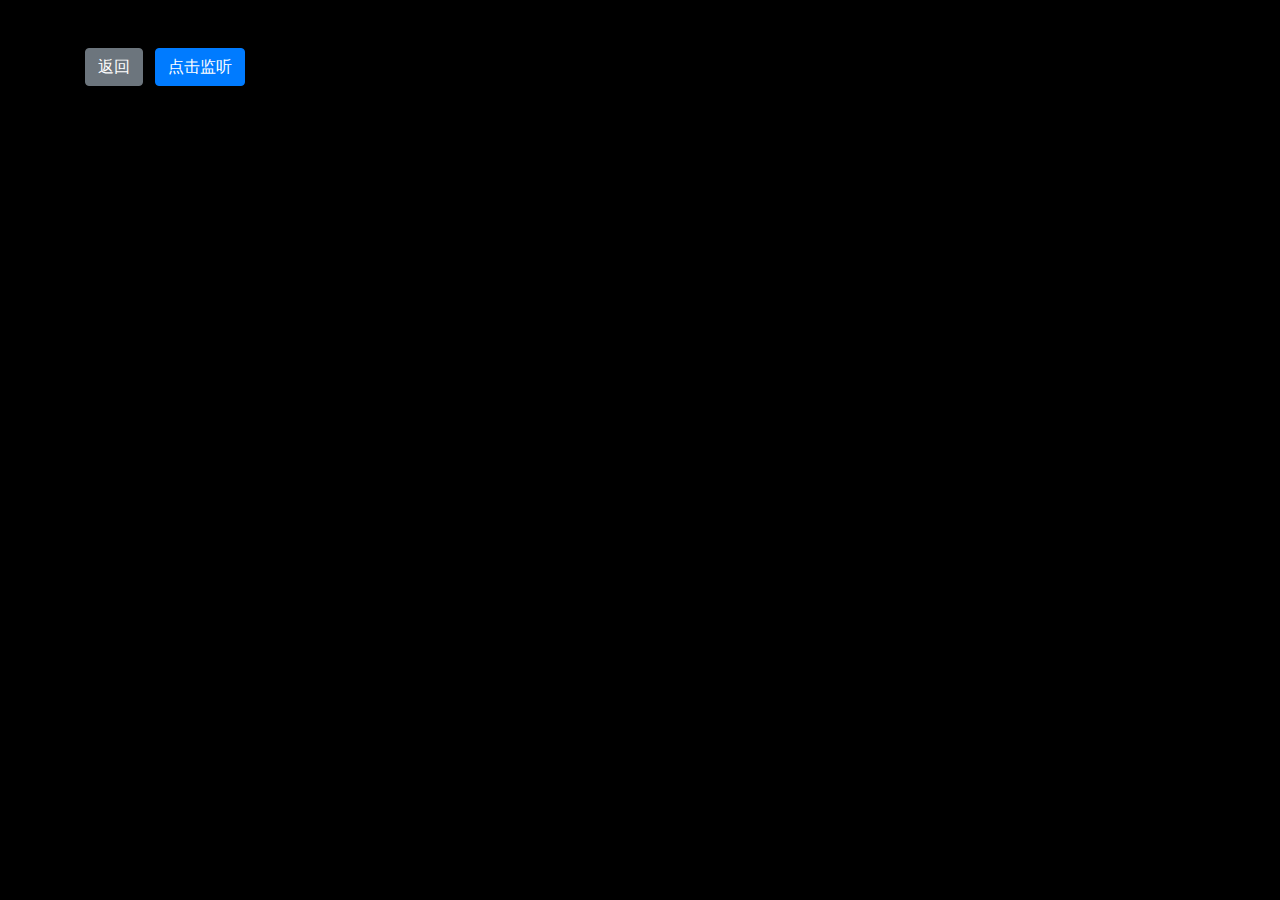
==== www/monivoice.html @ e99e6577 "增加语音识别的代码" ====
<!DOCTYPE html>
<html lang="en">
<head>
    <meta charset="UTF-8">
    <meta name="viewport" content="width=device-width, initial-scale=1.0">
    <title>Voice Listener</title>
    <link rel="stylesheet" href="https://stackpath.bootstrapcdn.com/bootstrap/4.5.2/css/bootstrap.min.css">
    <link rel="stylesheet" href="style.css">
    <script src="https://code.jquery.com/jquery-3.5.1.min.js"></script>
    <style>
        /* Custom CSS styles */
        #result {
            color: white;
            padding: 10px;
            border-radius: 5px;
        }
    </style>
</head>
<body>
    <div class="container mt-5">
        <button id="backButton" class="btn btn-secondary mr-2">
            返回
        </button>
        <button id="listenButton" class="btn btn-primary" value="true">
            点击监听
        </button>
        <i id="micIcon" class="fa-regular fa-microphone" style="display:none;"></i>
        <div id="result" class="mt-3"></div>
    </div>
    <script>
        $(document).ready(function(){
            eel.initSpeech();
            $("#listenButton").click(function(){
                var currentValue = $(this).val();
                if(currentValue === "true") {
                    $(this).text("点击暂停");
                    $(this).val(false);
                    eel.listenAudio2Word()
                } else {
                    // $(this).text("点击监听");
                    $(this).val(true);
                    eel.stoplistenAudio2Word()(function(transcription) {
                        $("#listenButton").text("暂停" + transcription);
                    })
                }
                $("#micIcon").show();
                
            });
            $("#backButton").click(function () {
                window.location.replace("index.html")
            });
        eel.expose(displayWord)
        function displayWord(result) {
            $("#result").text(result);
        }
        });
        
    </script>
    <script src="/eel.js"></script>
</body>
</html>
---- www/style.css ----
body{
    background-color: black;
    overflow-y: hidden;
    overflow-x: hidden;
}

.square{
    position: relative;
    width: 400px;
    height: 400px;
    display: flex;
    justify-content: center;
    align-items: center;
}

.square span:nth-child(1){
    position: absolute;
    top: 0;
    left: 0;
    width: 100%;
    height: 100%;
    background-image: radial-gradient(#6b72ff00 50%, #000dff3b 40%);
    box-shadow: 0 0 50px rgb(25, 0 , 255), inset 0 0 50px rgb(25, 0 , 255);
    border-radius: 38% 62% 63% 37% / 41% 44% 56% 59%;
    transition: 0.5;
    animation: animate1 6s linear infinite;
}

.square span:nth-child(2){
    position: absolute;
    top: 0;
    left: 0;
    width: 100%;
    height: 100%;
    background-image: radial-gradient(#6b72ff00 50%, #000dff3b 40%);
    box-shadow: 0 0 50px rgb(25, 0 , 255), inset 0 0 50px rgb(25, 0 , 255);
    border-radius: 38% 62% 63% 37% / 41% 44% 56% 59%;
    transition: 0.5;
    animation: animate2 4s linear infinite;
}

.square span:nth-child(3){
    position: absolute;
    top: 0;
    left: 0;
    width: 100%;
    height: 100%;
    background-image: radial-gradient(#6b72ff00 50%, #000dff3b 40%);
    box-shadow: 0 0 50px rgb(25, 0 , 255), inset 0 0 50px rgb(25, 0 , 255);
    border-radius: 38% 62% 63% 37% / 41% 44% 56% 59%;
    transition: 0.5;
    animation: animate3 8s linear infinite;
}

@keyframes animate1 {
    0%{
        transform: rotate(50deg);
    }
    100%{
        transform: rotate(100deg);
    }
}

@keyframes animate2 {
    0%{
        transform: rotate(50deg);
    }
    100%{
        transform: rotate(100deg);
    }
}

@keyframes animate3 {
    0%{
        transform: rotate(50deg);
    }
    100%{
        transform: rotate(100deg);
    }
}

/* Input Filed Start*/

#TextInput {
    background-color: #181818a8;
    border-color: blue;
    box-shadow: 0 0 20px rgb(25, 0, 255),
      inset 0 0 0px rgb(25, 0, 255);
    border-radius: 8px;
    color: white;
    padding: 3px 0px 3px 20px;
    margin: 0px 20%;
  }
  
  .input-field {
    background-color: transparent;
    border: none;
    width: 95%;
    outline: none;
    color: white;
    font-family: cursive;
  }
  
  
  .glow-on-hover {
    width: 35px;
    height: 35px;
    border: none;
    outline: none;
    color: #fff;
    background: #111;
    cursor: pointer;
    position: relative;
    z-index: 0;
    border-radius: 10px;
    padding: 0px;
    margin-left: 10px;
  }
  
  .glow-on-hover:before {
    content: '';
    background: linear-gradient(45deg, #ff0000, #ff7300, #fffb00, #48ff00, #00ffd5, #002bff, #7a00ff, #ff00c8, #ff0000);
    position: absolute;
    top: -2px;
    left: -2px;
    background-size: 400%;
    z-index: -1;
    filter: blur(5px);
    width: calc(100% + 4px);
    height: calc(100% + 4px);
    animation: glowing 20s linear infinite;
    opacity: 0;
    transition: opacity .3s ease-in-out;
    border-radius: 10px;
  }
  
  .glow-on-hover:active {
    color: #181818a8
  }
  
  .glow-on-hover:active:after {
    background: transparent;
  }
  
  .glow-on-hover:hover:before {
    opacity: 1;
  }
  
  .glow-on-hover:after {
    z-index: -1;
    content: '';
    position: absolute;
    width: 100%;
    height: 100%;
    background: #111;
    left: 0;
    top: 0;
    border-radius: 10px;
  }
  
  @keyframes glowing {
    0% {
      background-position: 0 0;
    }
  
    50% {
      background-position: 400% 0;
    }
  
    100% {
      background-position: 0 0;
    }
  }
  
  
  /* Input Filed End*/

  /* Chat Box Start */

.chat-canvas{
  background-color: #191919
}

.receiver_message{
  padding: 8px;
  border: 2px solid cyan;
  border-radius: 0px 15px 15px 20px;
  width: auto;
  color: white;
  background-color: #0dcaf014;
}

.sender_message{
  padding: 8px;
  border: 1px solid #0045ff;
  border-radius: 15px 15px 0px 20px;
  width: auto;
  color: white;
  background-color: #0045ff;
}
.width-size{
  max-width: 80%;
  width: auto;
}

/* Chat Box Start End*/
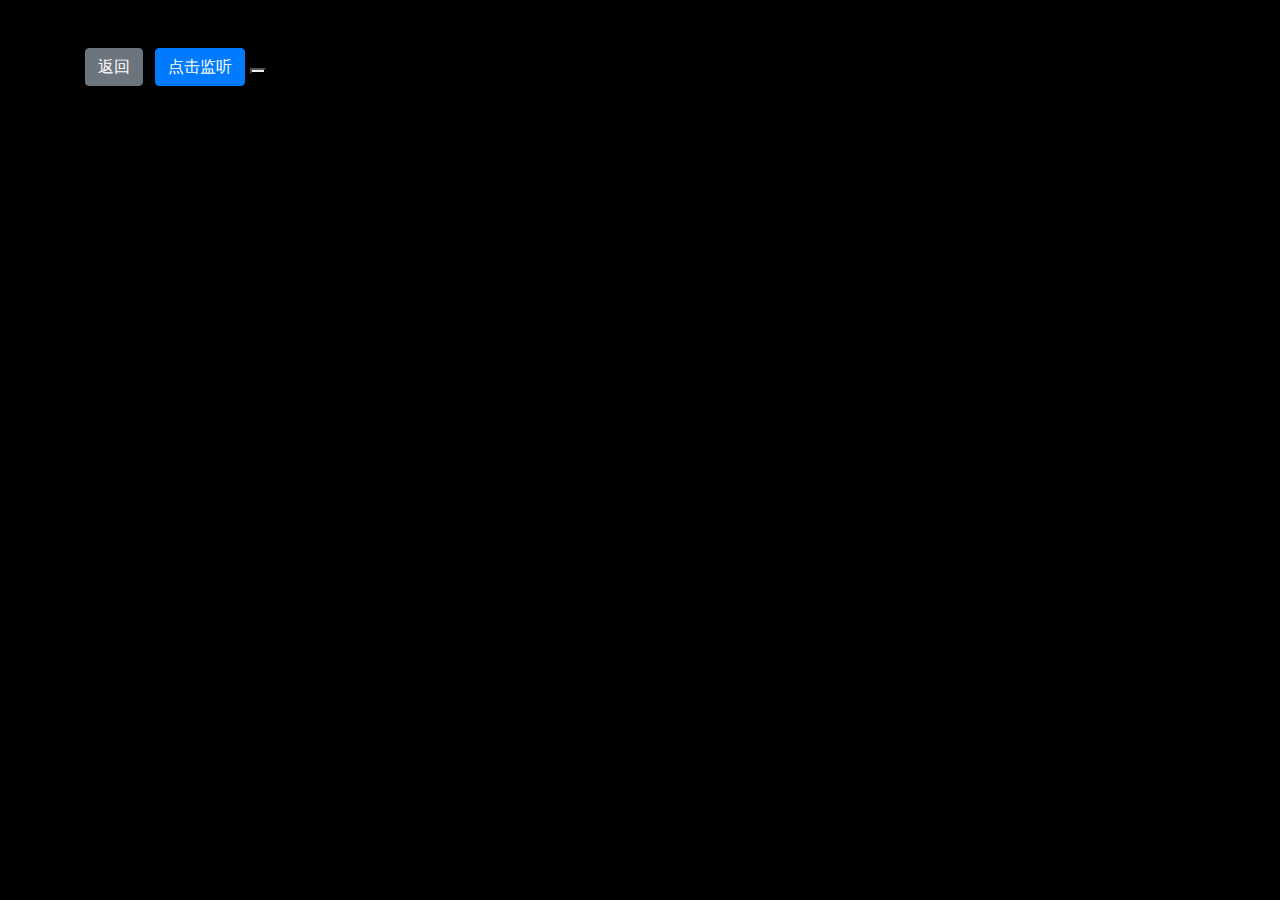
==== commit 7ed2d748: "界面增加状态按钮" ====
--- a/www/monivoice.html
+++ b/www/monivoice.html
@@ -24,7 +24,7 @@
         <button id="listenButton" class="btn btn-primary" value="true">
             点击监听
         </button>
-        <i id="micIcon" class="fa-regular fa-microphone" style="display:none;"></i>
+        <button id="status" class="fa-regular fa-microphone"></button>
         <div id="result" class="mt-3"></div>
     </div>
     <script>
@@ -35,7 +35,7 @@
                 if(currentValue === "true") {
                     $(this).text("点击暂停");
                     $(this).val(false);
-                    eel.listenAudio2Word()
+                    eel.startlistenAudio2Word()
                 } else {
                     // $(this).text("点击监听");
                     $(this).val(true);
@@ -43,7 +43,6 @@
                         $("#listenButton").text("暂停" + transcription);
                     })
                 }
-                $("#micIcon").show();
                 
             });
             $("#backButton").click(function () {
@@ -53,7 +52,14 @@
         function displayWord(result) {
             $("#result").text(result);
         }
+
+        eel.expose(updateStatus)
+        function updateStatus(status) {
+            $("#updateStatus").text(status);
+        }
         });
+
+       
         
     </script>
     <script src="/eel.js"></script>
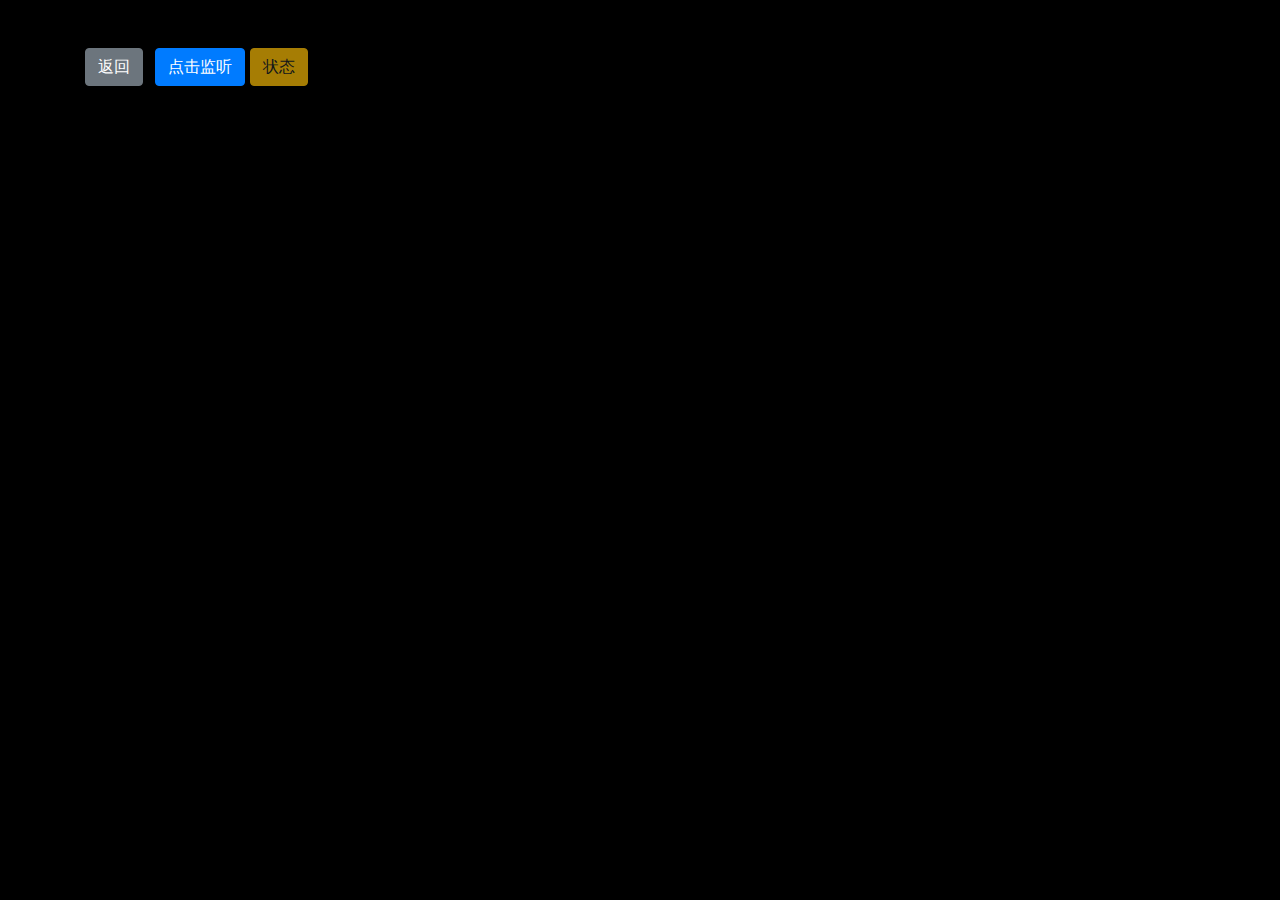
==== commit 110a0a42: "语音识别成功" ====
--- a/www/monivoice.html
+++ b/www/monivoice.html
@@ -9,11 +9,15 @@
     <script src="https://code.jquery.com/jquery-3.5.1.min.js"></script>
     <style>
         /* Custom CSS styles */
-        #result {
-            color: white;
-            padding: 10px;
-            border-radius: 5px;
-        }
+        .list-group-item::before {
+            content: '';
+            display: inline-block;
+            width: 8px;
+            height: 8px;
+            margin-right: 10px;
+            background-color: black;
+            border-radius: 50%;
+}
     </style>
 </head>
 <body>
@@ -24,8 +28,11 @@
         <button id="listenButton" class="btn btn-primary" value="true">
             点击监听
         </button>
-        <button id="status" class="fa-regular fa-microphone"></button>
-        <div id="result" class="mt-3"></div>
+        <button id="status" type="button" class="btn btn-warning" disabled>状态</button>
+        <div id="result" class="mt-3">
+            <ul id="transcriptionList" class="list-group"></ul>
+        </div>
+        
     </div>
     <script>
         $(document).ready(function(){
@@ -37,10 +44,10 @@
                     $(this).val(false);
                     eel.startlistenAudio2Word()
                 } else {
-                    // $(this).text("点击监听");
                     $(this).val(true);
                     eel.stoplistenAudio2Word()(function(transcription) {
-                        $("#listenButton").text("暂停" + transcription);
+                        $("#listenButton").text("点击监听");
+                        $("#status").text("状态");
                     })
                 }
                 
@@ -48,18 +55,19 @@
             $("#backButton").click(function () {
                 window.location.replace("index.html")
             });
-        eel.expose(displayWord)
-        function displayWord(result) {
-            $("#result").text(result);
-        }
+            eel.expose(displayWord)
+            function displayWord(result) {
+                const listItem = $('<li>').addClass('list-group-item list-group-item-action').text(result);
+                $('#transcriptionList').append(listItem);
+            }
 
-        eel.expose(updateStatus)
-        function updateStatus(status) {
-            $("#updateStatus").text(status);
-        }
+            eel.expose(updateStatus)
+            function updateStatus(status) {
+                $("#status").text(status);
+            }
         });
 
-       
+        status
         
     </script>
     <script src="/eel.js"></script>
